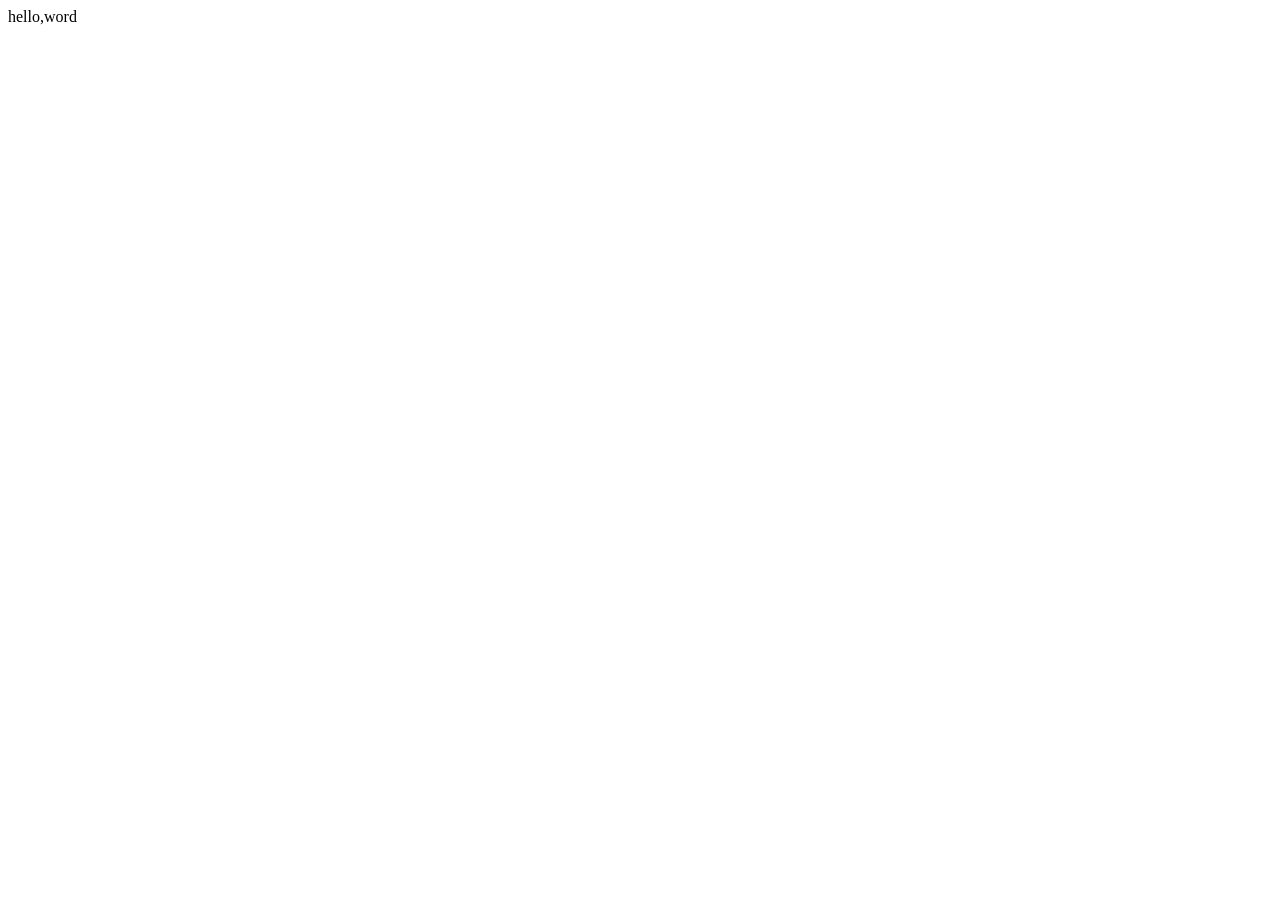
==== index.html @ f1ac4335 "update" ====
<!DOCTYPE html>
<html lang="en">
<head>
    <meta charset="UTF-8">
    <meta name="viewport" content="width=, initial-scale=1.0">
    <title>Document</title>
</head>
<body>
    hello,word
</body>
</html>
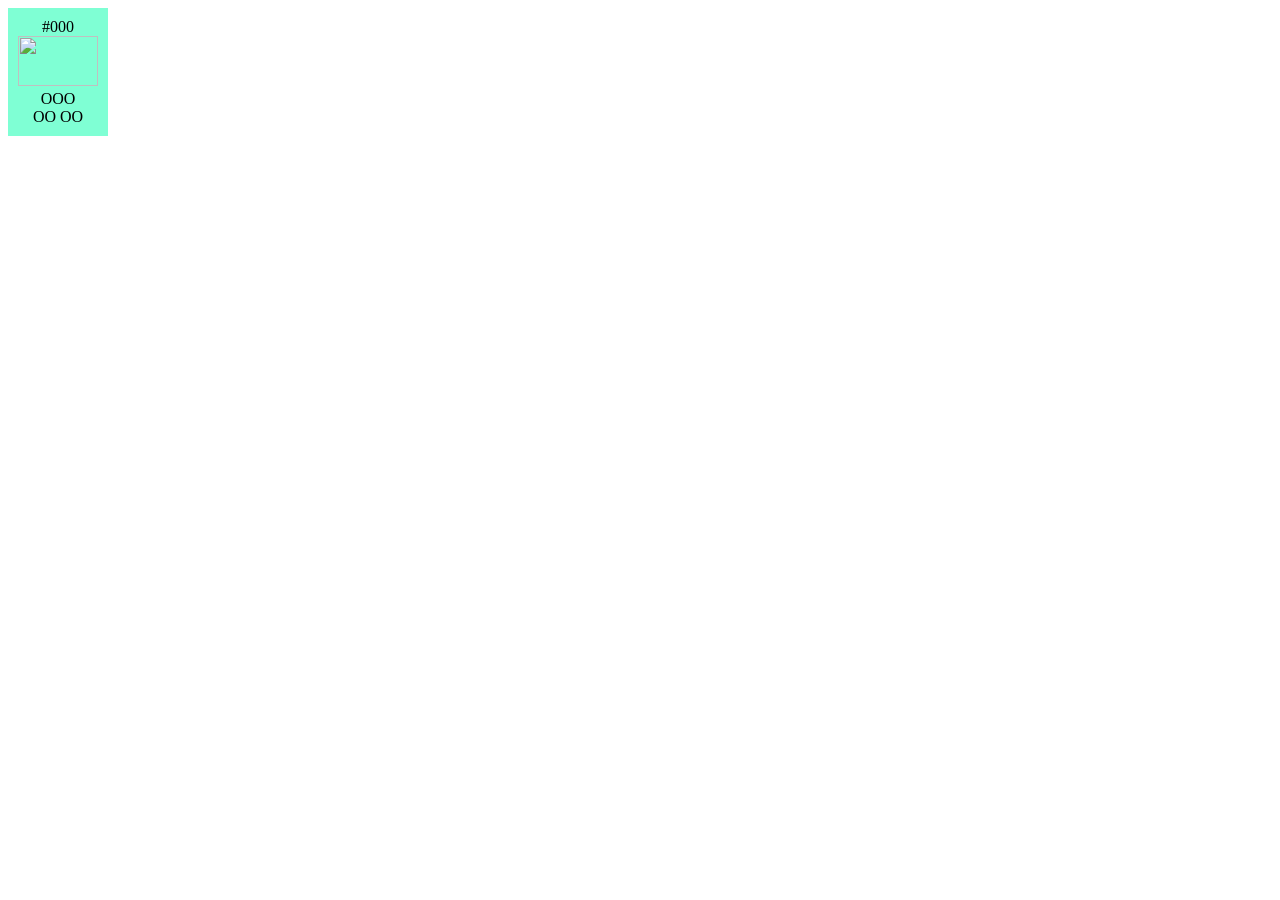
==== commit 25f77208: "update" ====
--- a/index.html
+++ b/index.html
@@ -1,11 +1,174 @@
 <!DOCTYPE html>
 <html lang="en">
+
 <head>
     <meta charset="UTF-8">
-    <meta name="viewport" content="width=, initial-scale=1.0">
-    <title>Document</title>
+    <meta name="viewport" content="width=device-width, initial-scale=1.0">
+    <title>pokemonTeacher</title>
+    <style>
+        #cards {
+            display: flex;
+            gap: 8px;
+            flex-wrap: wrap;
+        }
+
+        .card {
+            width: calc(100px - 20px);
+            padding: 10px;
+            text-align: center;
+            background-color: aquamarine;
+        }
+
+        .card img {
+            width: 100%;
+            height: 50px;
+            object-fit: cover;
+        }
+    </style>
 </head>
+
 <body>
-    hello,word
+    <section id="cards">
+        <div class="card">
+            <div>#000</div>
+            <img src="" alt="">
+            <div>OOO</div>
+            <div>
+                <span>OO</span>
+                <span>OO</span>
+            </div>
+        </div>
+    </section>
+    <!-- https://pokeapi.co/ -->
+    <script>
+        // 一、站存功能 把fetch資料站存到 localStorage
+        // 二、過濾功能
+
+        const Types = {
+            "normal": { "zh": "一般", "color": "#A8A77A" },
+            "fighting": { "zh": "格鬥", "color": "#C22E28" },
+            "flying": { "zh": "飛行", "color": "#A98FF3" },
+            "poison": { "zh": "毒", "color": "#A33EA1" },
+            "ground": { "zh": "地面", "color": "#E2BF65" },
+            "rock": { "zh": "岩石", "color": "#B6A136" },
+            "bug": { "zh": "蟲", "color": "#A6B91A" },
+            "ghost": { "zh": "幽靈", "color": "#735797" },
+            "steel": { "zh": "鋼", "color": "#B7B7CE" },
+            "fire": { "zh": "火", "color": "#EE8130" },
+            "water": { "zh": "水", "color": "#6390F0" },
+            "grass": { "zh": "草", "color": "#7AC74C" },
+            "electric": { "zh": "電", "color": "#F7D02C" },
+            "psychic": { "zh": "超能力", "color": "#F95587" },
+            "ice": { "zh": "冰", "color": "#96D9D6" },
+            "dragon": { "zh": "龍", "color": "#6F35FC" },
+            "dark": { "zh": "惡", "color": "#705746" },
+            "fairy": { "zh": "妖精", "color": "#D685AD" }
+        }
+        // 抓到的資料會盡量不要直接拿來使用
+        // 先放到一個變數整理好之後再使用它
+        let pokemons = [
+            // {
+            //     id: "4564456",
+            //     name: '456456',
+            //     img: 'OOO',
+            //     types: ['213', '123'],
+            // }
+        ];
+        // 1.抓取寶可夢清單
+        async function getpokemon(total) {
+            // ※async　只有下一層可以使用 await 如果是在包一層的裡面是無法使用
+            // 會增加一個動態取的資料的功能
+            // 取得url網址列表
+            const allRes = await fetch(`https://pokeapi.co/api/v2/pokemon?limit=${total}&offset=0`)
+            const allUrl = await allRes.json();
+            console.log(allUrl);
+            // pokemons = await Promise.all(allUrl.results.map(element => onePokemon(element.url)
+            // ));
+            // 跑回圈抓取細部資料
+            // forEach-> 不支援非同步的方式處理
+            // allUrl.results.forEach(element => {
+            //     onePokemon(element.url);
+            // });
+
+            // 替代方案使用 for
+            for (const element of allUrl.results) {
+                await onePokemon(element.url); // 等這隻抓完，才會進入下一次迴圈
+            }
+            
+            console.log(pokemons);
+            await showList();
+        }
+        getpokemon(50);
+
+        async function onePokemon(url) {
+            // 個別的資料
+            const oneRes = await fetch(url)
+            const oneUrl = await oneRes.json();
+            // 資料處理
+            // console.log(oneUrl.types.map((item) => Types[item.type.name].zh));
+            // return {
+            //     id: oneUrl.id,
+            //     name: oneUrl.name,
+            //     img: oneUrl.sprites.back_shiny,
+            //     types: oneUrl.types.map((item) => Types[item.type.name].zh),
+            // };
+            // 3.資料更新到陣列裡面
+            pokemons.push({
+                id: oneUrl.id,
+                name: oneUrl.name,
+                img: oneUrl.sprites.back_shiny,
+                types: oneUrl.types.map((item) => Types[item.type.name].zh),
+            });
+            // console.log(oneUrl.id);
+            // console.log(oneUrl.sprites.back_shiny);
+            // console.log(oneUrl.name);
+            // console.log(oneUrl.types);
+            // 把取得到的資料整理成網頁所使用的內容
+
+            // console.log(oneUrl);
+        }
+
+        // 2.把畫面與資料串起來 -> 包成方法(因為要等資料更新資後在把畫面呈現上去)
+        function showList() {
+            console.log(pokemons);
+            const cards = document.querySelector('#cards');
+            cards.innerHTML = '';
+            pokemons.forEach((pokemon) => {
+                console.log(pokemon);
+                cards.innerHTML += `
+                    <div class="card">
+                        <div>${pokemon.id}</div>
+                        <img src="${pokemon.img}" alt="">
+                        <div>${pokemon.name}</div>
+                        <div>
+                            ${pokemon.types.map((item) => `<span>${item}</span>`).join('')}
+                        </div>
+                    </div>
+                `;
+            });
+        }
+
+
+        // fetch(`https://pokeapi.co/api/v2/pokemon?limit=2000&offset=0`)
+        //     .then((res) => res.json())
+        //     .then((data) => {
+        //         console.log(data.results[0].url);
+        //         // 1.一次取的資料 (要換成跑迴圈所有的內容)
+        //         fetch(data.results[0].url)
+        //             .then((res1) => res1.json())
+        //             .then((data1) => {
+        //                 console.log(data1.id);
+        //                 console.log(data1.sprites.back_shiny);
+        //                 console.log(data1.name);
+        //                 console.log(data1.types);
+        //             })
+        //     })
+        // 2.個別抓取裡面的內容
+        // 編號 id
+        // 圖片 sprites.back_shiny
+        // 名字 name
+        // 屬性 types 跑回圈 取得 type.name
+    </script>
 </body>
+
 </html>
